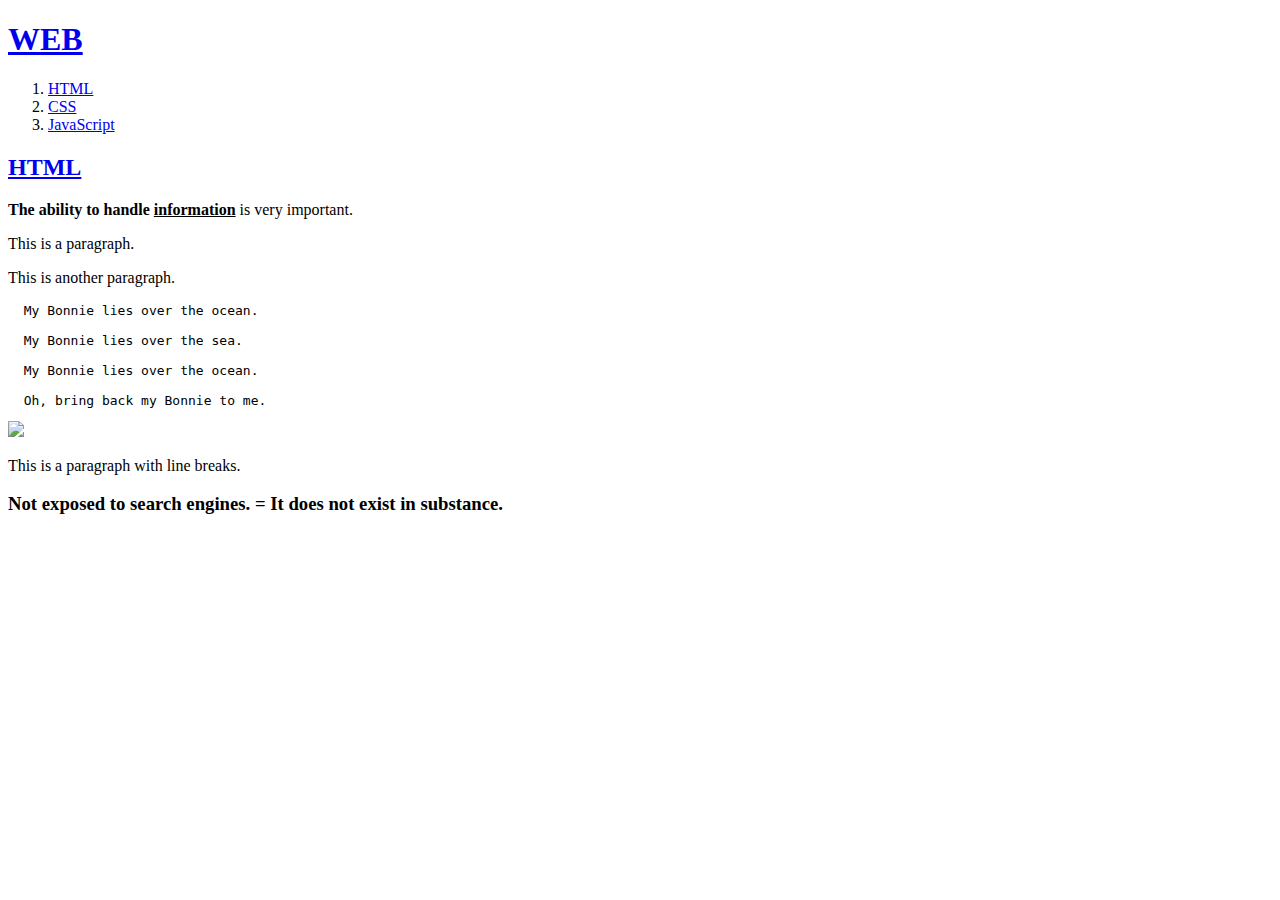
==== 1.html @ 60692b38 "first HTML" ====
<!doctype html>
<html>
<head>
<title>web1-hanbinheo</title>
<meta charset="stf-8">
</head>
<body>
<h1><a href="index.html">WEB</a></h1>
<ol>
  <li><a href="1.html">HTML</a></li>
  <li><a href="2.html">CSS</a></li>
  <li><a href="3.html">JavaScript</a></li>
</ol>
<dr>
<h2><a href="https://www.w3.org/TR/html51/" target="_blank" title="HTML specification">HTML</a></h2>
<strong>The ability to handle <u>information</u></strong> is very important.
<p>This is a paragraph.</p>
<p>This is another paragraph.</p>
<pre>
  My Bonnie lies over the ocean.

  My Bonnie lies over the sea.

  My Bonnie lies over the ocean.

  Oh, bring back my Bonnie to me.
</pre>
<img src="in.jpg" width="80%">
<p style="margin-top:16px;" >This is a paragraph with line breaks.</p>
<p><h3>Not exposed to search engines. = It does not exist in substance.</h3></p>
</body>
</html>
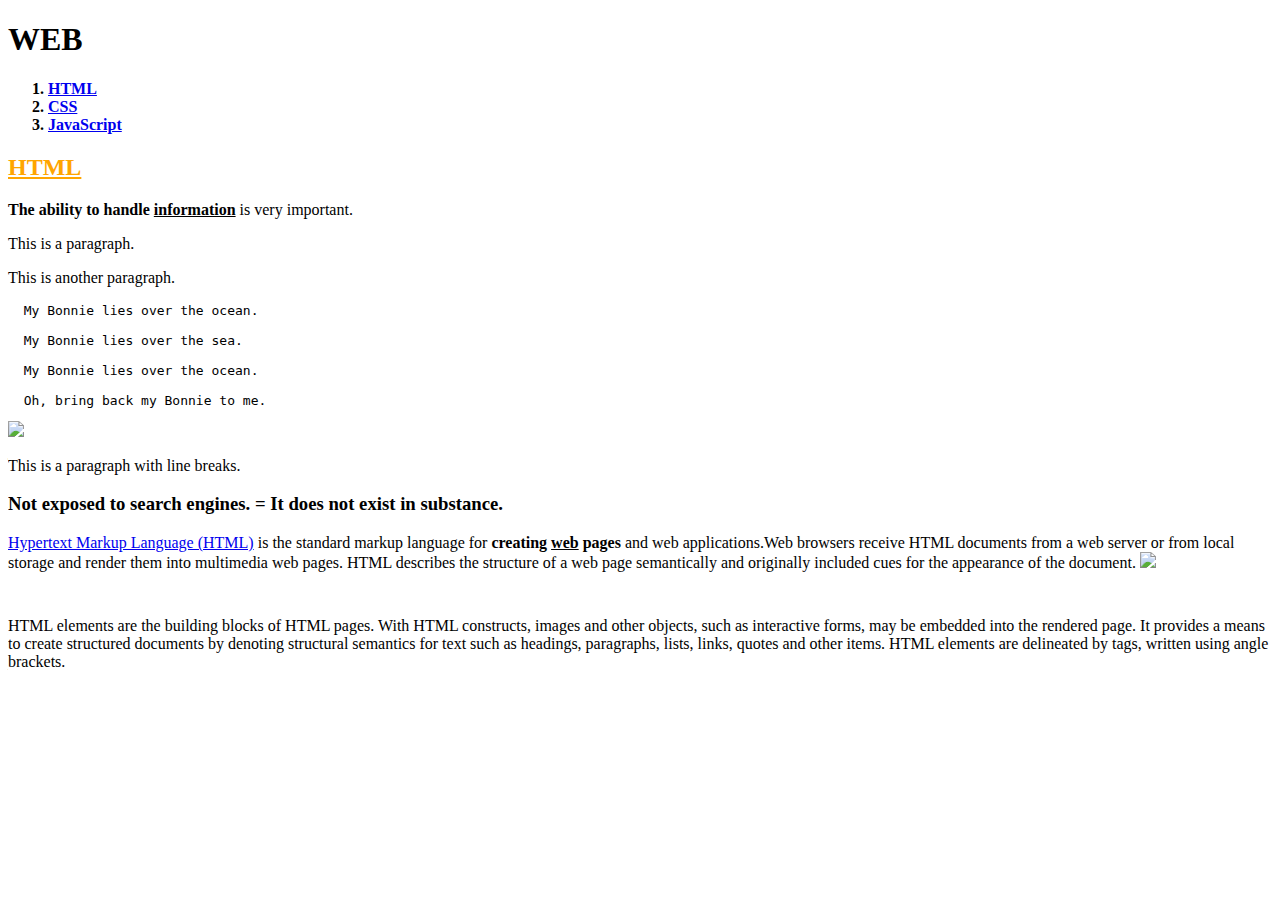
==== commit 59f6b0b9: "Add files via upload" ====
--- a/1.html
+++ b/1.html
@@ -3,16 +3,28 @@
 <head>
 <title>web1-hanbinheo</title>
 <meta charset="stf-8">
+<link rel="stylesheet" href="style.css">
+
 </head>
 <body>
-<h1><a href="index.html">WEB</a></h1>
-<ol>
-  <li><a href="1.html">HTML</a></li>
-  <li><a href="2.html">CSS</a></li>
-  <li><a href="3.html">JavaScript</a></li>
-</ol>
-<dr>
-<h2><a href="https://www.w3.org/TR/html51/" target="_blank" title="HTML specification">HTML</a></h2>
+  <h1 class="class">WEB</a></h1>
+  <div id=grid>
+  <ol>
+      <strong><li><a href="1.html" id="active">HTML</a></li>
+      <li><a href="2.html">CSS</a></li>
+      <li><a href="3.html">JavaScript</a></li></strong>
+  </ol>
+  <!--
+  <h1><a href="index.html">WEB</a></h1>
+  <ol>
+    <li><a href="1.html">HTML</a></li>
+    <li><a href="2.html">CSS</a></li>
+    <li><a href="3.html">JavaScript</a></li>
+  </ol>
+  text-decoration: underline;
+-->
+<div id=article>
+<h2><a href="https://www.w3.org/TR/html51/" target="_blank" title="HTML specification" style="color: orange;">HTML</a></h2>
 <strong>The ability to handle <u>information</u></strong> is very important.
 <p>This is a paragraph.</p>
 <p>This is another paragraph.</p>
@@ -25,8 +37,39 @@
 
   Oh, bring back my Bonnie to me.
 </pre>
-<img src="in.jpg" width="80%">
+<div>
+<img src="in.jpg" width="40%">
+</div>
 <p style="margin-top:16px;" >This is a paragraph with line breaks.</p>
 <p><h3>Not exposed to search engines. = It does not exist in substance.</h3></p>
+<p><a href="https://www.w3.org/TR/html5/" target="_blank" title="html5 speicification">Hypertext Markup Language (HTML)</a> is the standard markup language for <strong>creating <u>web</u> pages</strong> and web applications.Web browsers receive HTML documents from a web server or from local storage and render them into multimedia web pages. HTML describes the structure of a web page semantically and originally included cues for the appearance of the document.
+  <img src="coding.jpg" width="100%">
+  </p><p style="margin-top:45px;">HTML elements are the building blocks of HTML pages. With HTML constructs, images and other objects, such as interactive forms, may be embedded into the rendered page. It provides a means to create structured documents by denoting structural semantics for text such as headings, paragraphs, lists, links, quotes and other items. HTML elements are delineated by tags, written using angle brackets.
+  </p>
+</div>
+</div>
+  <p>
+    <div id="disqus_thread"></div>
+<script>
+
+/**
+*  RECOMMENDED CONFIGURATION VARIABLES: EDIT AND UNCOMMENT THE SECTION BELOW TO INSERT DYNAMIC VALUES FROM YOUR PLATFORM OR CMS.
+*  LEARN WHY DEFINING THESE VARIABLES IS IMPORTANT: https://disqus.com/admin/universalcode/#configuration-variables*/
+/*
+var disqus_config = function () {
+this.page.url = PAGE_URL;  // Replace PAGE_URL with your page's canonical URL variable
+this.page.identifier = PAGE_IDENTIFIER; // Replace PAGE_IDENTIFIER with your page's unique identifier variable
+};
+*/
+(function() { // DON'T EDIT BELOW THIS LINE
+var d = document, s = d.createElement('script');
+s.src = 'https://web1-2.disqus.com/embed.js';
+s.setAttribute('data-timestamp', +new Date());
+(d.head || d.body).appendChild(s);
+})();
+</script>
+<noscript>Please enable JavaScript to view the <a href="https://disqus.com/?ref_noscript">comments powered by Disqus.</a></noscript>
+
+  </p>
 </body>
 </html>
